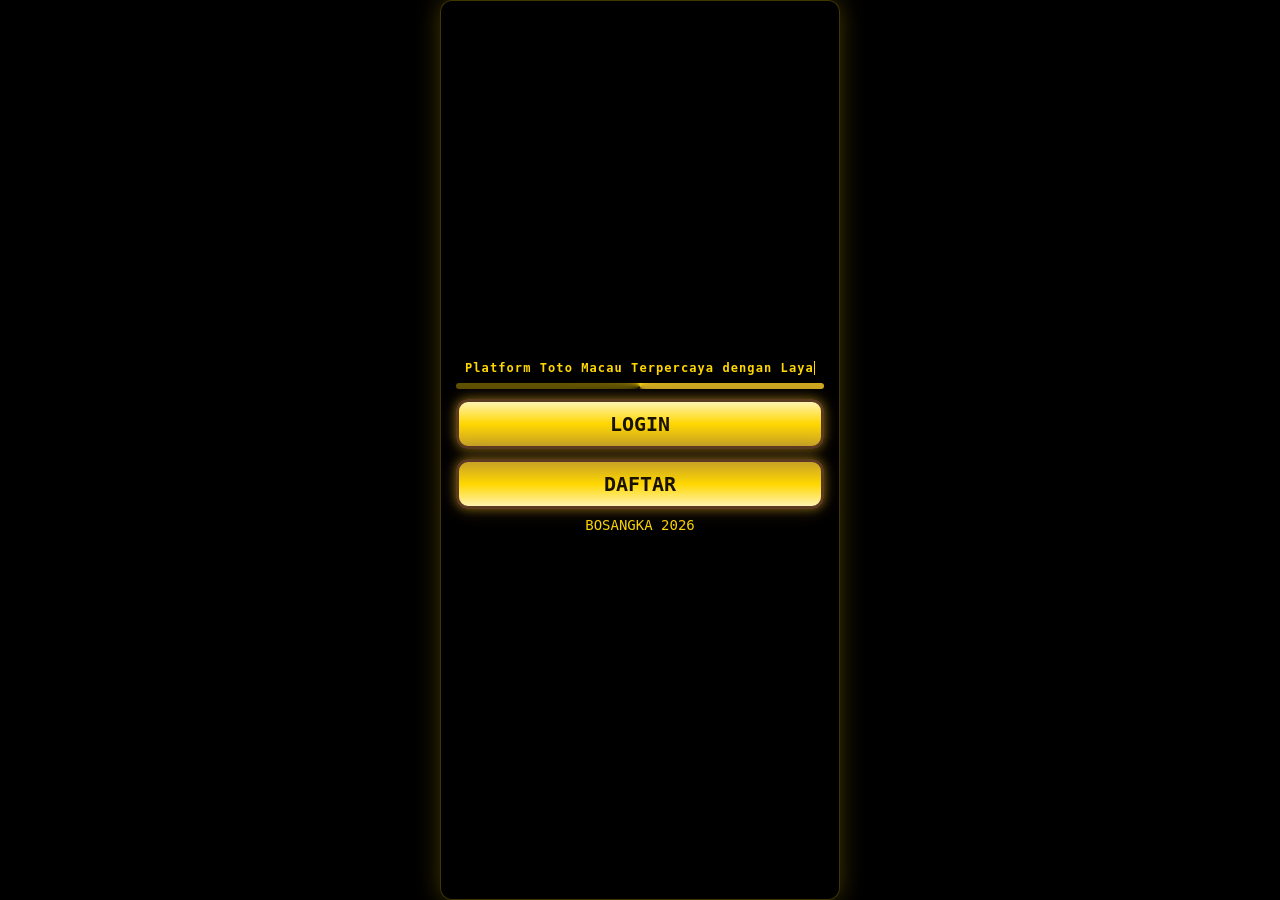
==== bosangka/amp.html/index.html @ 50def3a1 "Update and rename read.me to index.html" ====
<!DOCTYPE html>
<html amp lang="en-ID">
	<head>
		<meta charset="utf-8" />
		<meta name="viewport" content="width=device-width, initial-scale=1.0" />
		<title>BOSANGKA | Situs Toto Macau Terpercaya dengan Layanan Premium Terbaik</title>
		<meta name="description" content="BOSANGKA adalah platform bandar Toto Macau dengan layanan premium, akses mudah, informasi lengkap, dan pengalaman bermain yang nyaman serta terpercaya." />
		<meta name="robots" content="index,follow" />
		<link href="https://imgstore.io/images/2025/12/18/icon-BOSANGKA.png" rel="shortcut icon" type="image/x-icon" />
		<link rel="canonical" href="https://bosangkadaftar.pages.dev/" />
		<link rel="alternate" hreflang="id" href="https://bosangkadaftar.pages.dev/"/>
		<meta property="og:url" content="https://bosangkadaftar.pages.dev/" />
		<meta property="og:site_name" content="BOSANGKA" />
		<meta property="og:image:alt" content="BOSANGKA" />
		<meta property="og:image" content="https://bosangkadaftar.pages.dev/bosangka/banner/c6b804c5-eed9-4707-95ff-2c682594a05c.png" />
		<link rel="preload" as="script" href="https://cdn.ampproject.org/v0.js" />
		<script async src="https://cdn.ampproject.org/v0.js"></script>
		<style amp-boilerplate>
			body {
				-webkit-animation: -amp-start 8s steps(1, end) 0s 1 normal both;
				-moz-animation: -amp-start 8s steps(1, end) 0s 1 normal both;
				-ms-animation: -amp-start 8s steps(1, end) 0s 1 normal both;
				animation: -amp-start 8s steps(1, end) 0s 1 normal both
			}

			@-webkit-keyframes -amp-start {
				from {
					visibility: hidden
				}

				to {
					visibility: visible
				}
			}

			@-moz-keyframes -amp-start {
				from {
					visibility: hidden
				}

				to {
					visibility: visible
				}
			}

			@-ms-keyframes -amp-start {
				from {
					visibility: hidden
				}

				to {
					visibility: visible
				}
			}

			@-o-keyframes -amp-start {
				from {
					visibility: hidden
				}

				to {
					visibility: visible
				}
			}

			@keyframes -amp-start {
				from {
					visibility: hidden
				}

				to {
					visibility: visible
				}
			}
		</style>
		<noscript>
			<style amp-boilerplate>
				body {
					-webkit-animation: none;
					-moz-animation: none;
					-ms-animation: none;
					animation: none
				}
			</style>
		</noscript>
		<style amp-custom>
* {
	box-sizing: border-box;
}

body {
	font-family: monospace;
	position: relative;
	margin: 0;
	min-height: 100vh;
	color: #fff;
	background-color: #000;
	background-image: url('https://imgstore.io/images/2026/02/02/background-togel.jpeg');
	background-size: cover;
	background-position: center;
	background-repeat: no-repeat;
	background-attachment: fixed;
}

.container {
	max-width: 400px;
	height: 100vh;
	margin: 0 auto;
	padding: 15px;
	display: flex;
	flex-direction: column;
	justify-content: center;
	overflow: hidden;
	background: rgba(0, 0, 0, 0.65);
	border-radius: 12px;
	border: 1px solid rgba(255, 215, 0, 0.25);
	box-shadow: 0 0 25px rgba(255, 215, 0, 0.25);
}

.welcome {
	max-width: 350px;
	margin: 0 auto;
}

.welcome h1 {
	font-size: 12px;
	color: #ffd700;
	overflow: hidden;
	border-right: .15em solid #ffd700;
	white-space: nowrap;
	letter-spacing: .09em;
	animation: typing 3.5s steps(40, end), blink-caret .75s step-end infinite;
}

@keyframes typing {
	from { width: 0 }
	to { width: 100% }
}

@keyframes blink-caret {
	from, to { border-color: transparent }
	50% { border-color: #ffd700; }
}

/* ===== KONTAINER BANNER DENGAN CAHAYA BERJALAN ===== */
.banner-wrapper {
	position: relative;
	width: 100%;
	border-radius: 12px;
	padding: 3px; /* Ketebalan cahaya berjalan */
	overflow: hidden;
	display: flex;
	justify-content: center;
	align-items: center;
}

/* Efek Putaran Cahaya Emas di Belakang Foto */
.banner-wrapper::before {
	content: '';
	position: absolute;
	width: 150%;
	height: 150%;
	background: conic-gradient(#ffd700, #c9a227, transparent 60%, #ffd700);
	animation: spinLight 4s linear infinite;
	z-index: 1;
}

@keyframes spinLight {
	100% { transform: rotate(360deg); }
}

.banner {
	border-radius: 10px;
	position: relative;
	z-index: 2;
	background: #000;
	display: block;
}

/* ===== LOGIN BUTTON (BORDER COKLAT EMAS) ===== */
.btn-login {
	padding: 10px;
	color: #1a1200;
	font-size: 20px;
	font-weight: bold;
	text-decoration: none;
	text-align: center;
	background: linear-gradient(
		to bottom,
		#fff3b0 0%,
		#ffd700 50%,
		#c9a227 100%
	);
	margin-top: 10px;
	border-radius: 12px;
	position: relative;
	z-index: 2;
	/* Perubahan: Border cokelat gelap solid tebal berdimensi */
	border: 3px solid #5c3a21; 
	box-shadow:
		0 0 10px rgba(255,215,0,0.4),
		0 0 20px rgba(92,58,33,0.6);
	transition: all 0.3s ease;
}

/* ===== DAFTAR BUTTON (BORDER COKLAT EMAS) ===== */
.btn-daftar {
	padding: 10px;
	color: #1a1200;
	font-size: 20px;
	font-weight: bold;
	text-decoration: none;
	text-align: center;
	background: linear-gradient(
		to bottom,
		#c9a227 0%,
		#ffd700 50%,
		#fff3b0 100%
	);
	margin-top: 10px;
	border-radius: 12px;
	position: relative;
	z-index: 2;
	/* Perubahan: Border cokelat gelap solid tebal berdimensi */
	border: 3px solid #5c3a21;
	box-shadow:
		0 0 10px rgba(255,215,0,0.4),
		0 0 20px rgba(92,58,33,0.6);
	transition: all 0.3s ease;
}

/* Hover elegant */
.btn-login:hover,
.btn-daftar:hover {
	transform: translateY(-2px);
	border-color: #8b5a2b; /* Cokelat agak terang saat di-hover */
	box-shadow:
		0 0 18px rgba(255,215,0,0.7),
		0 0 28px rgba(92,58,33,0.8);
}

/* ===== COPYRIGHT ===== */
.copyright {
	text-align: center;
	color: #ffd700aa;
}

/* ===== BACKGROUND ELEMENT ===== */
.nagaterbang {
	position: fixed;
	z-index: 1;
	left: 0;
	right: 0;
	top: 0;
	bottom: 0;
	margin: auto;
}
</style>
	</head>
	<body>
		<div class="container">
			<header>
				<center>
					<a href="https://bosangkazen.com/">
						<amp-img id="image" class="animated tada infinite slower" src="https://bosangkadaftar.pages.dev/bosangka/banner/logogif1.webp" alt="BOSANGKA" width="300" height="90" layout="intrinsic"></amp-img>
					</a>
				</center>
			</header>
			<div class="welcome">
				<h1>Platform Toto Macau Terpercaya dengan Layanan Premium Terbaik</h1>
			</div>
			
			<div class="banner-wrapper">
				<a href="https://bosangkazen.com/" target="_blank" rel="noopener noreferrer" style="display: block; width: 100%;"> 
					<amp-img src="https://bosangkadaftar.pages.dev/bosangka/banner/c6b804c5-eed9-4707-95ff-2c682594a05c.png" width="600" height="600" layout="responsive" class="banner" alt="BOSANGKA"> </amp-img> 
				</a>
			</div>
			
			<a href="https://bosangkazen.com/" target="_blank" rel="noreferrer noopener" role="button" class="btn-login">LOGIN</a>
			<a href="https://bosangkazen.com/" target="_blank" rel="noreferrer noopener" role="button" class="btn-daftar">DAFTAR</a>
			
			<p class="copyright" style="color:#ffd700; font-size:14px; text-align:center; margin-top:8px;">  BOSANGKA 2026
			</p>
		</div>
	</body>
</html>
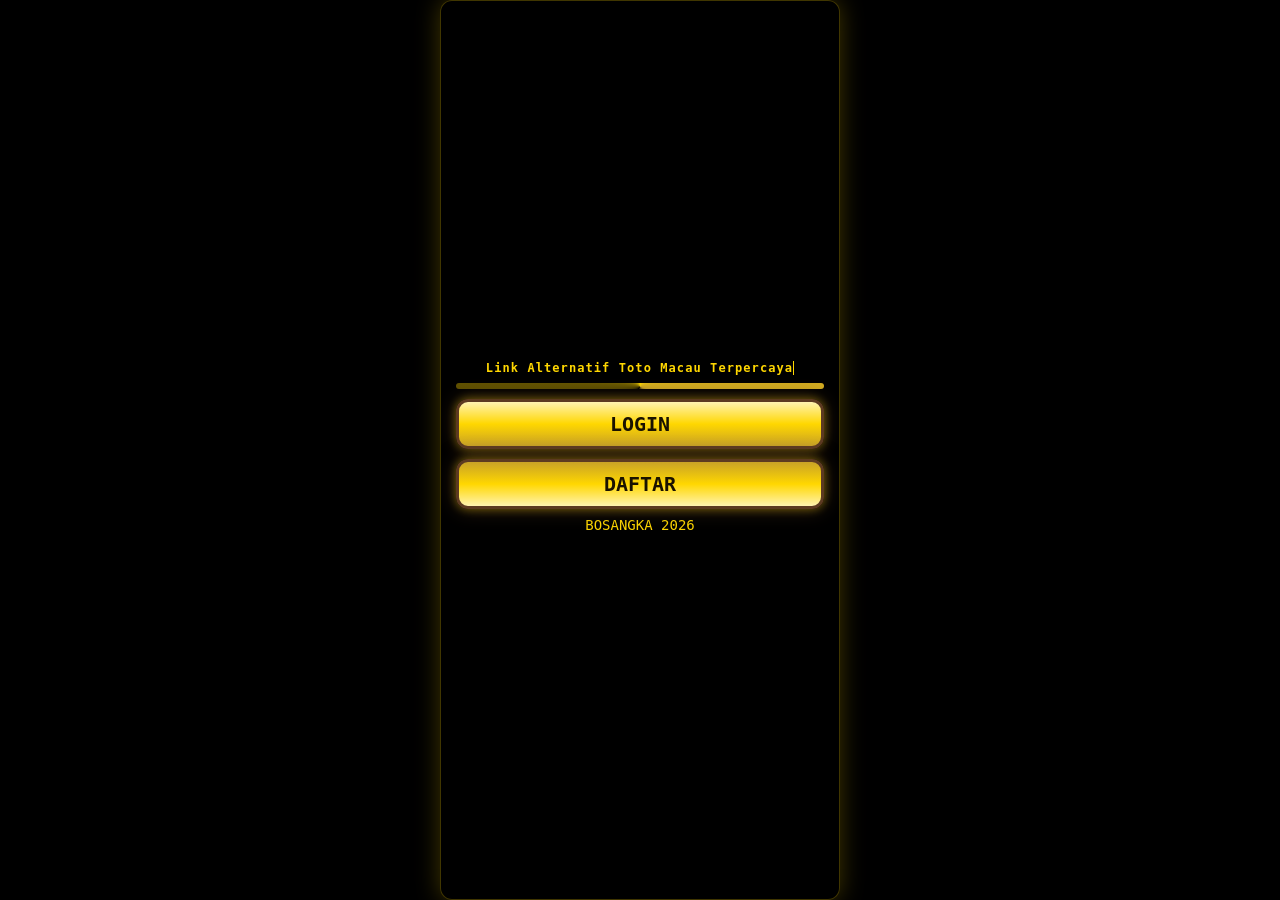
==== commit aa9d550c: "Update index.html" ====
--- a/bosangka/amp.html/index.html
+++ b/bosangka/amp.html/index.html
@@ -268,7 +268,7 @@
 				</center>
 			</header>
 			<div class="welcome">
-				<h1>Platform Toto Macau Terpercaya dengan Layanan Premium Terbaik</h1>
+				<h1>Link Alternatif Toto Macau Terpercaya</h1>
 			</div>
 			
 			<div class="banner-wrapper">
